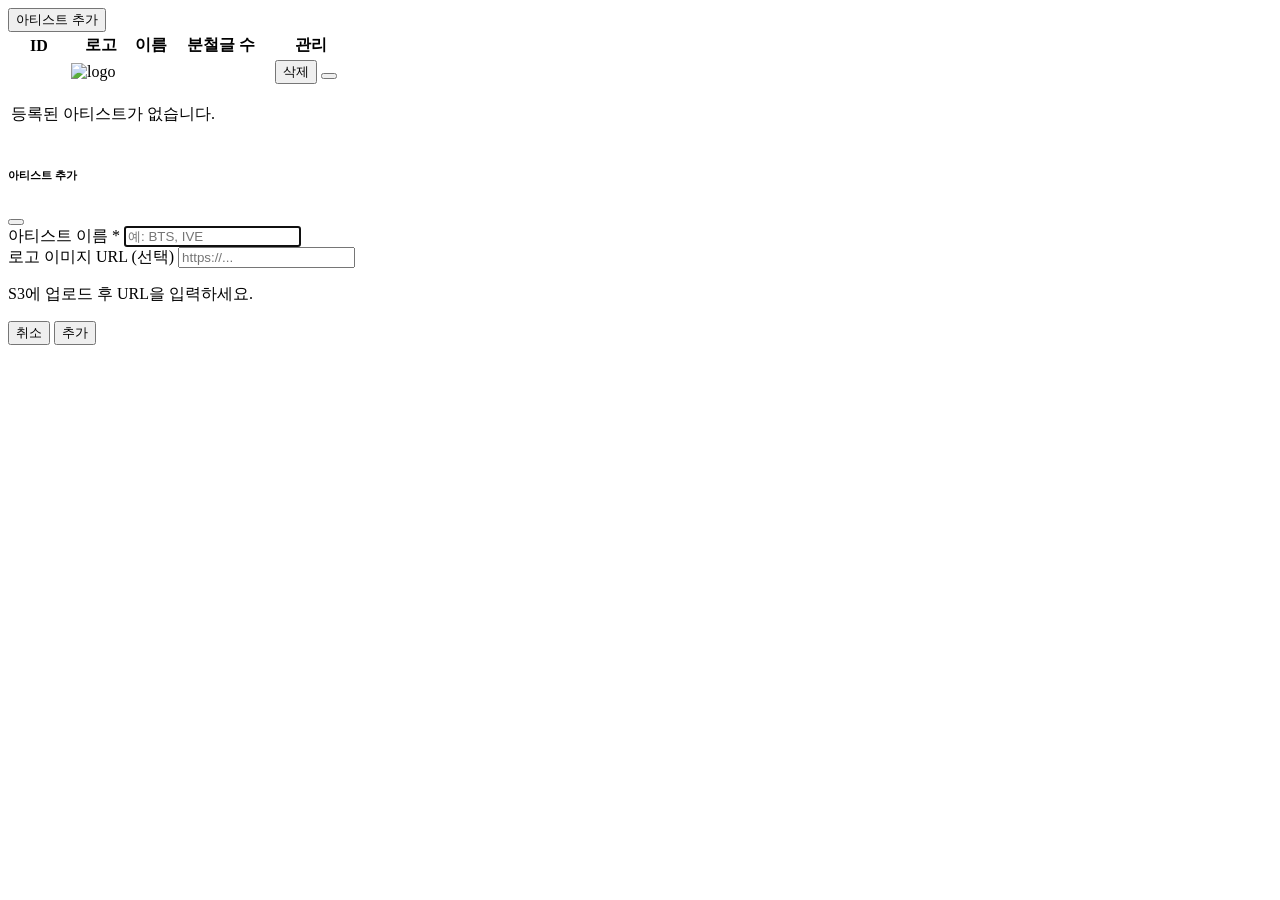
==== src/main/resources/templates/admin/artists.html @ 0b5883a5 "feat: #285 어드민 아티스트 조회/추가/삭제 및 UI 개선" ====
<!DOCTYPE html>
<html xmlns:th="http://www.thymeleaf.org"
      th:replace="~{admin/layout :: layout(~{::section}, 'artists')}">
<body>
<section>
  <div class="d-flex justify-content-between align-items-center mb-3">
    <span class="text-muted" style="font-size:0.82rem;"
          th:text="'총 ' + ${#lists.size(artists)} + '개'"></span>
    <button type="button" class="btn-add" data-bs-toggle="modal" data-bs-target="#addArtistModal">
      <i class="bi bi-plus-lg"></i> 아티스트 추가
    </button>
  </div>

  <div class="table-card">
    <table class="table admin-table mb-0">
      <thead>
        <tr>
          <th style="width:56px;">ID</th>
          <th style="width:60px;">로고</th>
          <th>이름</th>
          <th style="width:100px;">분철글 수</th>
          <th style="width:72px;">관리</th>
        </tr>
      </thead>
      <tbody>
        <tr th:each="artist : ${artists}">
          <td class="cell-id" th:text="${artist.id}"></td>
          <td>
            <img th:if="${artist.logoImageUrl != null and !artist.logoImageUrl.isEmpty()}"
                 th:src="${artist.logoImageUrl}"
                 class="artist-logo" alt="logo">
            <div th:unless="${artist.logoImageUrl != null and !artist.logoImageUrl.isEmpty()}"
                 class="artist-logo-placeholder">
              <i class="bi bi-image"></i>
            </div>
          </td>
          <td><strong th:text="${artist.name}"></strong></td>
          <td>
            <span class="badge-pill"
                  th:classappend="${postCounts[artist.id] > 0} ? 'badge-has-posts' : 'badge-no-posts'"
                  th:text="${postCounts[artist.id]} + '개'"></span>
          </td>
          <td>
            <form th:action="@{/admin/artists/{id}/delete(id=${artist.id})}" method="post">
              <button type="button" class="btn-action btn-delete"
                      th:attr="data-name=${artist.name}, data-count=${postCounts[artist.id]}"
                      onclick="confirmArtistDelete(this)">삭제</button>
              <button type="submit" class="d-none js-submit"></button>
            </form>
          </td>
        </tr>
        <tr th:if="${#lists.isEmpty(artists)}">
          <td colspan="5">
            <div class="empty-state">
              <i class="bi bi-stars"></i>
              <p>등록된 아티스트가 없습니다.</p>
            </div>
          </td>
        </tr>
      </tbody>
    </table>
  </div>

  <!-- Add Artist Modal -->
  <div class="modal fade" id="addArtistModal" tabindex="-1" aria-hidden="true">
    <div class="modal-dialog modal-dialog-centered" style="max-width:420px;">
      <div class="modal-content admin-modal">
        <div class="modal-header">
          <h6 class="modal-title">아티스트 추가</h6>
          <button type="button" class="btn-close btn-close-sm" data-bs-dismiss="modal"></button>
        </div>
        <form th:action="@{/admin/artists}" method="post">
          <div class="modal-body">
            <div class="form-group-admin mb-3">
              <label class="form-label-admin">아티스트 이름 <span class="required">*</span></label>
              <input type="text" name="name" class="form-input-admin"
                     placeholder="예: BTS, IVE" maxlength="100" required autofocus>
            </div>
            <div class="form-group-admin">
              <label class="form-label-admin">로고 이미지 URL <span class="optional">(선택)</span></label>
              <input type="url" name="logoImageUrl" class="form-input-admin"
                     placeholder="https://...">
              <p class="form-hint">S3에 업로드 후 URL을 입력하세요.</p>
            </div>
          </div>
          <div class="modal-footer">
            <button type="button" class="btn-modal-cancel" data-bs-dismiss="modal">취소</button>
            <button type="submit" class="btn-modal-submit">추가</button>
          </div>
        </form>
      </div>
    </div>
  </div>

  <script>
    function confirmArtistDelete(btn) {
      const count = parseInt(btn.dataset.count);
      if (count > 0) {
        alert('「' + btn.dataset.name + '」은 분철글이 ' + count + '개 있어 삭제할 수 없습니다.');
        return;
      }
      if (confirm('「' + btn.dataset.name + '」 아티스트를 삭제하시겠습니까?\n이 작업은 되돌릴 수 없습니다.')) {
        btn.closest('form').querySelector('.js-submit').click();
      }
    }
  </script>
</section>
</body>
</html>
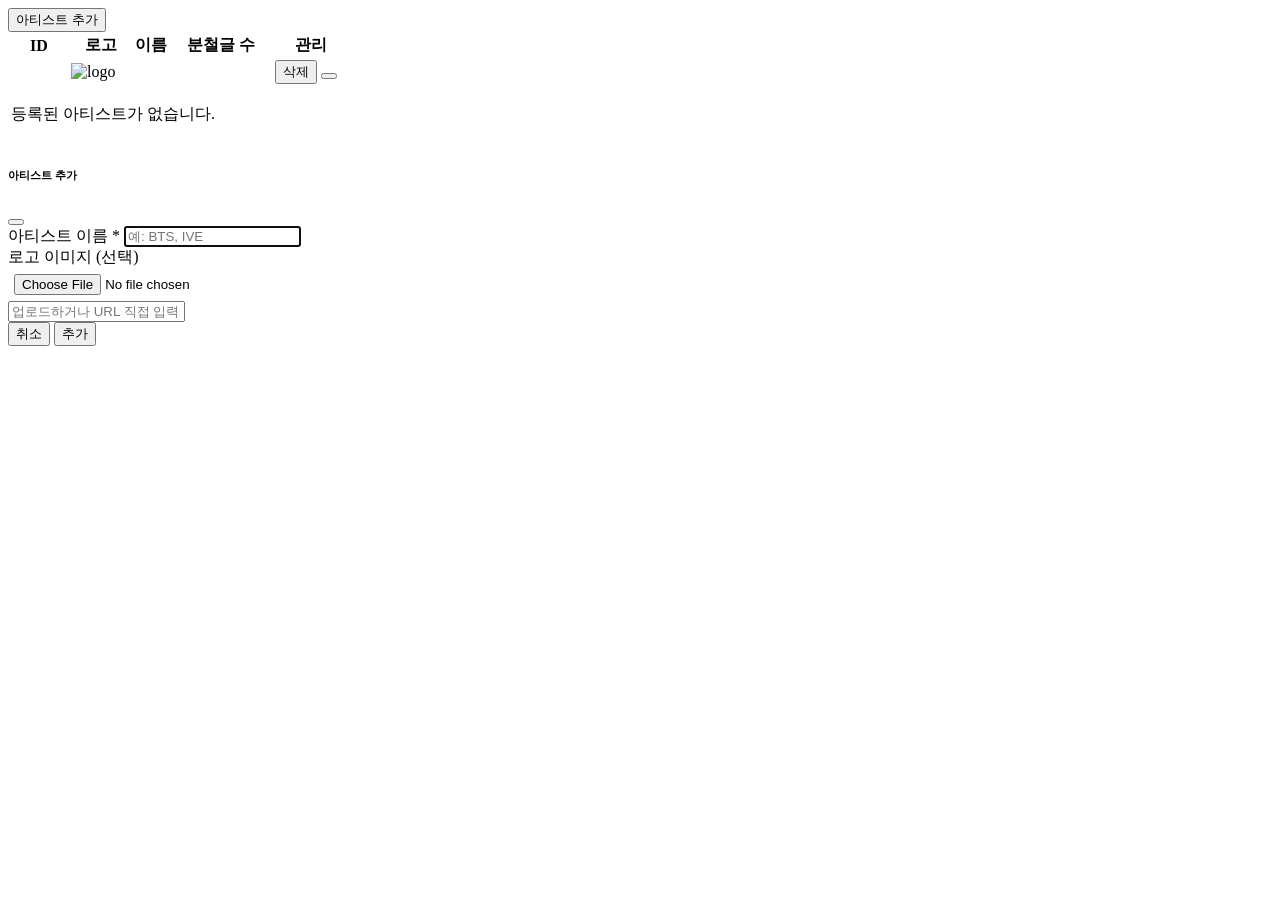
==== commit d9cea183: "feat: #301 어드민 이미지 직접 업로드 기능 추가" ====
--- a/src/main/resources/templates/admin/artists.html
+++ b/src/main/resources/templates/admin/artists.html
@@ -77,10 +77,13 @@
                      placeholder="예: BTS, IVE" maxlength="100" required autofocus>
             </div>
             <div class="form-group-admin">
-              <label class="form-label-admin">로고 이미지 URL <span class="optional">(선택)</span></label>
-              <input type="url" name="logoImageUrl" class="form-input-admin"
-                     placeholder="https://...">
-              <p class="form-hint">S3에 업로드 후 URL을 입력하세요.</p>
+              <label class="form-label-admin">로고 이미지 <span class="optional">(선택)</span></label>
+              <div class="d-flex gap-2 mb-1">
+                <input type="file" accept="image/*" class="form-input-admin" style="padding:6px;"
+                       onchange="uploadArtistImage(this)">
+              </div>
+              <input type="url" id="artistLogoUrl" name="logoImageUrl" class="form-input-admin"
+                     placeholder="업로드하거나 URL 직접 입력">
             </div>
           </div>
           <div class="modal-footer">
@@ -93,6 +96,21 @@
   </div>
 
   <script>
+    async function uploadArtistImage(input) {
+      const file = input.files[0];
+      if (!file) return;
+      const form = new FormData();
+      form.append('file', file);
+      form.append('directory', 'ARTIST');
+      try {
+        const res = await fetch('/admin/upload', { method: 'POST', body: form });
+        const data = await res.json();
+        document.getElementById('artistLogoUrl').value = data.url;
+      } catch (e) {
+        alert('업로드 실패: ' + e.message);
+      }
+    }
+
     function confirmArtistDelete(btn) {
       const count = parseInt(btn.dataset.count);
       if (count > 0) {
